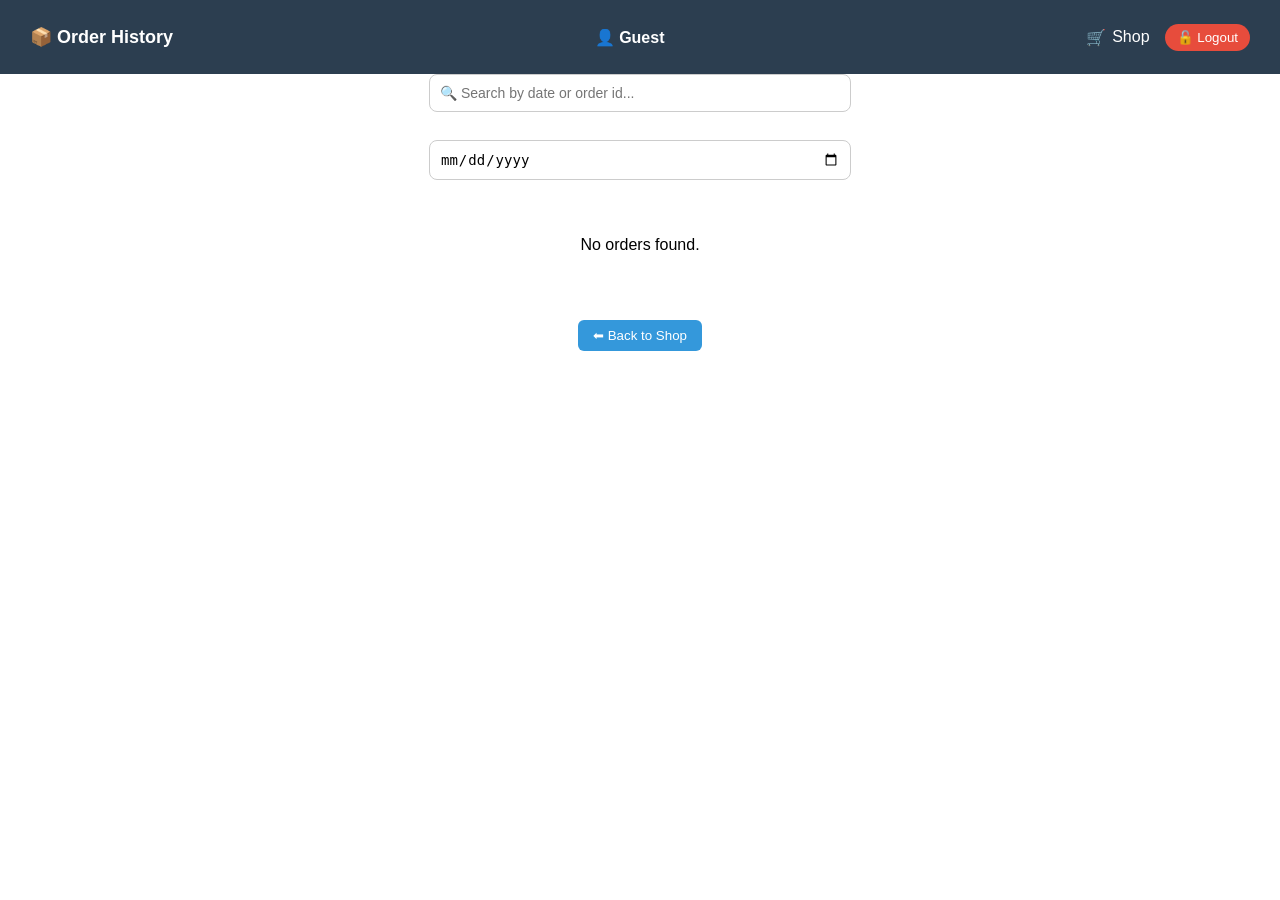
==== order.html @ 7a235441 "Initial commit - Full Stack Ordering System" ====
<!DOCTYPE html>
<html>
<head>
<title>Order History</title>
<link rel="stylesheet" href="css/order.css">
</head>
<body>

<nav class="history-navbar">
  <div class="history-left">
    <h2>📦 Order History</h2>
  </div>

  <div class="history-center">
    <span id="history-username">👤 Guest</span>
  </div>

  <div class="history-right">
    <div class="history-cart" onclick="window.location.href='index.html'">
      🛒 <span>Shop</span>
    </div>

    <button onclick="logout()">
      🔓 Logout
    </button>
  </div>
</nav>
<div id="searchinput" style="text-align:center;">
  <input type="text" id="searchInput"
    placeholder="🔍 Search by date or order id..."
    onkeyup="filterOrders()">

  <br><br>

  <input type="date" id="dateFilter"
    onchange="filterOrders()">
</div>

<div id="orders"></div>

<div style="text-align:center;">
  <button class="back-btn"
    onclick="window.location.href='index.html'">
    ⬅ Back to Shop
  </button>
</div>

<script src="js/order.js"></script>
</body>
</html>
---- css/order.css ----
body {
  font-family: Arial;
  padding: 0;
  margin: 0;
}

/* ================= NAVBAR ================= */

.history-navbar {
  display: flex;
  justify-content: space-between;
  align-items: center;
  background: #2c3e50;
  padding: 12px 30px;
  color: white;
  position: sticky;
  height: 50px;
  top: 0;
  z-index: 1000;
}

/* Username Section */
.history-center {
  font-weight: bold;
}
.history-username{
  font-size: 18px;
  }
.history-left h2 {
  font-size: 18px;
  margin: 0;
}

/* Right Section */
.history-right {
  display: flex;
  align-items: center;
  gap: 15px;
}

/* Shop / Cart Button */
.history-cart {
  display: flex;
  align-items: center;
  gap: 6px;
  cursor: pointer;
  transition: transform 0.2s ease;
}

.history-cart:hover {
  transform: scale(1.05);
}

/* Logout Button */
.history-right button {
  background: #e74c3c;
  border: none;
  padding: 6px 12px;
  border-radius: 20px;
  color: white;
  cursor: pointer;
  transition: 0.3s;
}

.history-right button:hover {
  background: #c0392b;
  transform: scale(1.05);
}

/* Responsive */
@media (max-width: 768px) {
  .history-navbar {
    flex-direction: column;
    text-align: center;
    font-size: 60px;
  }
  .searchinput{
    padding-bottom: 50%;
    width: 80px;
  }
  .history-right {
    margin-top: 10px;
  }
}

/* ================= ORDER HISTORY PAGE ================= */

/* Page Title */
.order-title {
  text-align: center;
  background: #2c3e50;
  color: white;
  padding: 20px;
  margin: 0;
}

/* Orders Grid */
#orders {
  display: grid;
  grid-template-columns: repeat(auto-fit, minmax(300px, 1fr));
  gap: 25px;
  padding: 30px;
}

/* Order Card */
.order-card {
  background: white;
  padding: 25px;
  border-radius: 15px;
  box-shadow: 0 8px 25px rgba(0,0,0,0.08);
  transition: transform 0.3s ease, box-shadow 0.3s ease;
}

.order-card:hover {
  transform: translateY(-6px);
  box-shadow: 0 12px 30px rgba(0,0,0,0.12);
}

/* Order Title */
.order-card h3 {
  margin-bottom: 8px;
  color: #2c3e50;
}

/* Order Total */
.order-card h4 {
  color: #27ae60;
  margin-top: 15px;
  font-size: 18px;
}

/* Order Items Table */
.table-container {
  overflow-x: auto;
  margin-top: 10px;
}

table {
  width: 100%;
  border-collapse: collapse;
  margin-top: 10px;
}

th {
  background: #2c3e50;
  color: white;
  padding: 10px;
  font-size: 13px;
}

td {
  padding: 10px;
  text-align: center;
  border-bottom: 1px solid #ddd;
  font-size: 13px;
}

/* Items JSON (fallback style) */
.order-card pre {
  background: #f4f4f4;
  padding: 10px;
  border-radius: 8px;
  font-size: 12px;
  overflow-x: auto;
}

/* Delete Button */
.order-card button {
  background: #e74c3c;
  padding: 6px 12px;
  font-size: 13px;
  margin-top: 10px;
  border: none;
  border-radius: 6px;
  color: white;
  cursor: pointer;
  transition: 0.2s;
}

.order-card button:hover {
  background: #c0392b;
}

/* ================= SEARCH & FILTER ================= */

#searchInput,
#dateFilter {
  width: 95%;
  max-width: 400px;
  padding: 10px;
  border-radius: 8px;
  border: 1px solid #ccc;
  margin-bottom: 10px;
  font-size: 14px;
}

/* Back Button */

.back-btn {
  margin: 20px;
  background: #3498db;
  padding: 8px 15px;
  border: none;
  border-radius: 6px;
  color: white;
  cursor: pointer;
  transition: 0.2s;
}

.back-btn:hover {
  background: #2980b9;
}
/* ================= TOAST ================= */

.toast {
  position: fixed;
  top: 20px;
  right: 20px;
  background: #2ecc71;
  color: white;
  padding: 12px 20px;
  border-radius: 8px;
  opacity: 0;
  transform: translateY(-20px);
  transition: all 0.3s ease;
  z-index: 9999;
}

.toast.error {
  background: #e74c3c;
}

.toast.show {
  opacity: 1;
  transform: translateY(0);
}


/* ================= CONFIRM MODAL ================= */

.confirm-overlay {
  position: fixed;
  inset: 0;
  background: rgba(0,0,0,0.4);
  display: flex;
  justify-content: center;
  align-items: center;
  z-index: 9998;
}

.confirm-box {
  background: white;
  padding: 20px;
  border-radius: 10px;
  width: 280px;
  text-align: center;
  animation: pop 0.2s ease;
}

.confirm-actions {
  margin-top: 15px;
  display: flex;
  justify-content: space-between;
}

.yes-btn {
  background: #e74c3c;
  color: white;
  border: none;
  padding: 6px 15px;
  border-radius: 5px;
  cursor: pointer;
}

.no-btn {
  background: #95a5a6;
  color: white;
  border: none;
  padding: 6px 15px;
  border-radius: 5px;
  cursor: pointer;
}

@keyframes pop {
  from { transform: scale(0.9); opacity: 0; }
  to { transform: scale(1); opacity: 1; }
}
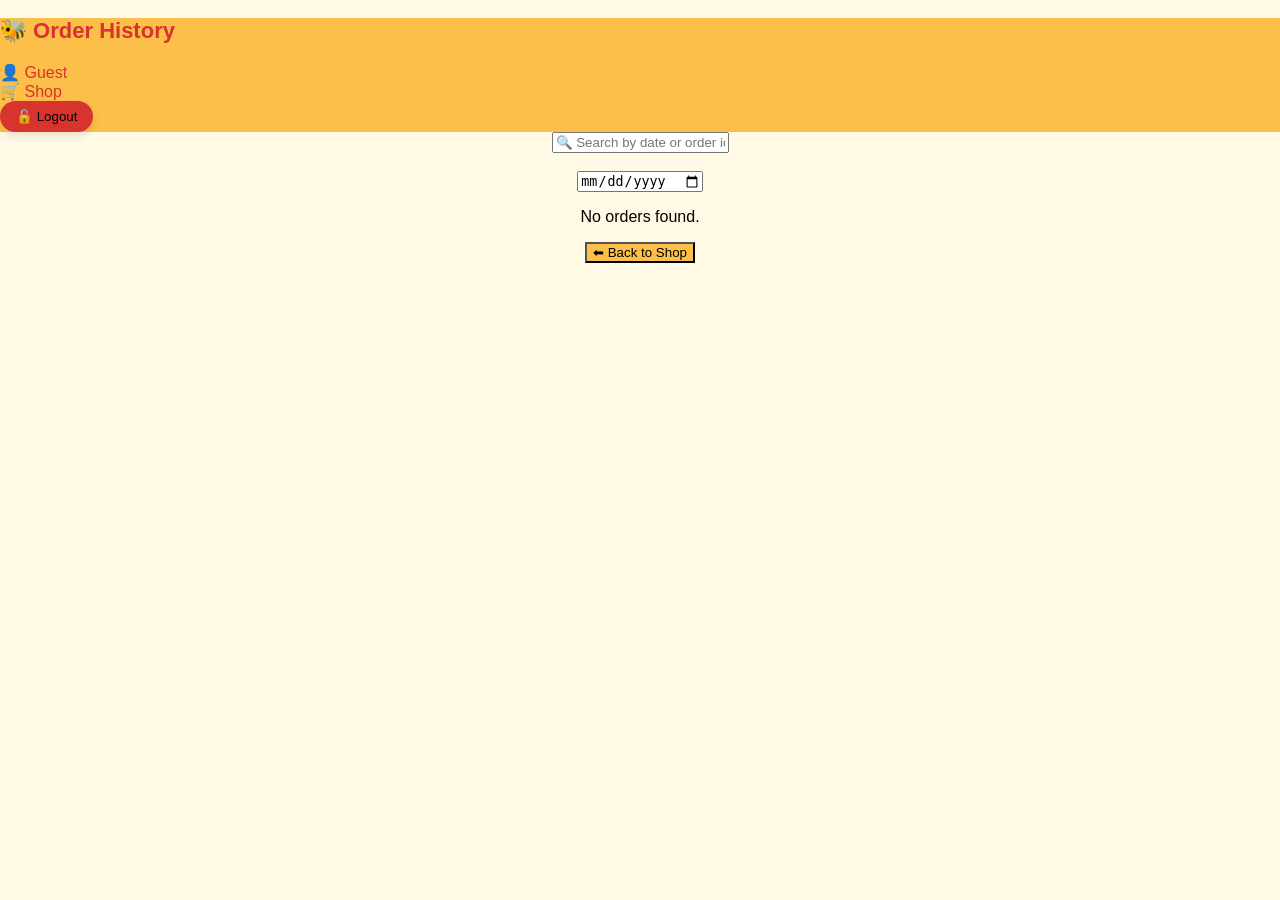
==== commit 3816b7e7: "asdasd" ====
--- a/order.html
+++ b/order.html
@@ -8,7 +8,7 @@
 
 <nav class="history-navbar">
   <div class="history-left">
-    <h2>📦 Order History</h2>
+    <h2>🐝 Order History</h2> <!-- Jollibee mascot theme -->
   </div>
 
   <div class="history-center">
@@ -29,9 +29,7 @@
   <input type="text" id="searchInput"
     placeholder="🔍 Search by date or order id..."
     onkeyup="filterOrders()">
-
   <br><br>
-
   <input type="date" id="dateFilter"
     onchange="filterOrders()">
 </div>
@@ -45,6 +43,7 @@
   </button>
 </div>
 
+
 <script src="js/order.js"></script>
 </body>
 </html>
--- a/css/order.css
+++ b/css/order.css
@@ -1,287 +1,56 @@
 body {
-  font-family: Arial;
+  font-family: 'Comic Sans MS', cursive, sans-serif; /* A more playful font */
   padding: 0;
   margin: 0;
+  background: #fff9e6; /* Light background color for a cheerful feel */
 }
 
-/* ================= NAVBAR ================= */
-
+/* Navbar Enhancements */
 .history-navbar {
-  display: flex;
-  justify-content: space-between;
-  align-items: center;
-  background: #2c3e50;
-  padding: 12px 30px;
-  color: white;
-  position: sticky;
-  height: 50px;
-  top: 0;
-  z-index: 1000;
+  background: #fcbf49; /* Jollibee's signature yellow */
+  color: #d8332d; /* Bright red for text */
 }
 
-/* Username Section */
-.history-center {
-  font-weight: bold;
-}
-.history-username{
-  font-size: 18px;
-  }
+/* Navbar Title */
 .history-left h2 {
-  font-size: 18px;
-  margin: 0;
+  font-size: 22px;
+  color: #d8332d; /* Jollibee's iconic red */
 }
 
-/* Right Section */
-.history-right {
-  display: flex;
-  align-items: center;
-  gap: 15px;
-}
-
-/* Shop / Cart Button */
-.history-cart {
-  display: flex;
-  align-items: center;
-  gap: 6px;
-  cursor: pointer;
-  transition: transform 0.2s ease;
-}
-
-.history-cart:hover {
-  transform: scale(1.05);
-}
-
-/* Logout Button */
+/* Button Styles */
 .history-right button {
-  background: #e74c3c;
+  background: #d8332d; /* Red for logout */
   border: none;
-  padding: 6px 12px;
+  padding: 8px 16px;
   border-radius: 20px;
-  color: white;
-  cursor: pointer;
-  transition: 0.3s;
-}
-
-.history-right button:hover {
-  background: #c0392b;
-  transform: scale(1.05);
-}
-
-/* Responsive */
-@media (max-width: 768px) {
-  .history-navbar {
-    flex-direction: column;
-    text-align: center;
-    font-size: 60px;
-  }
-  .searchinput{
-    padding-bottom: 50%;
-    width: 80px;
-  }
-  .history-right {
-    margin-top: 10px;
-  }
-}
-
-/* ================= ORDER HISTORY PAGE ================= */
-
-/* Page Title */
-.order-title {
-  text-align: center;
-  background: #2c3e50;
-  color: white;
-  padding: 20px;
-  margin: 0;
-}
-
-/* Orders Grid */
-#orders {
-  display: grid;
-  grid-template-columns: repeat(auto-fit, minmax(300px, 1fr));
-  gap: 25px;
-  padding: 30px;
+  box-shadow: 0 4px 8px rgba(0,0,0,0.1); /* Slight shadow for depth */
 }
 
 /* Order Card */
 .order-card {
-  background: white;
-  padding: 25px;
-  border-radius: 15px;
-  box-shadow: 0 8px 25px rgba(0,0,0,0.08);
-  transition: transform 0.3s ease, box-shadow 0.3s ease;
+  background: #ffffff; /* Keeping it white for contrast */
+  border-radius: 20px; /* Rounded edges for friendliness */
+  box-shadow: 0 4px 20px rgba(0,0,0,0.1);
+  transition: transform 0.2s ease, box-shadow 0.2s ease;
 }
 
-.order-card:hover {
-  transform: translateY(-6px);
-  box-shadow: 0 12px 30px rgba(0,0,0,0.12);
+/* Toast Notifications */
+.toast {
+  background: #85c1ae; /* Example for success feedback */
 }
 
-/* Order Title */
-.order-card h3 {
-  margin-bottom: 8px;
-  color: #2c3e50;
-}
-
-/* Order Total */
-.order-card h4 {
-  color: #27ae60;
-  margin-top: 15px;
-  font-size: 18px;
-}
-
-/* Order Items Table */
-.table-container {
-  overflow-x: auto;
-  margin-top: 10px;
-}
-
-table {
-  width: 100%;
-  border-collapse: collapse;
-  margin-top: 10px;
-}
-
-th {
-  background: #2c3e50;
-  color: white;
-  padding: 10px;
-  font-size: 13px;
-}
-
-td {
-  padding: 10px;
-  text-align: center;
-  border-bottom: 1px solid #ddd;
-  font-size: 13px;
-}
-
-/* Items JSON (fallback style) */
-.order-card pre {
-  background: #f4f4f4;
-  padding: 10px;
-  border-radius: 8px;
-  font-size: 12px;
-  overflow-x: auto;
-}
-
-/* Delete Button */
-.order-card button {
-  background: #e74c3c;
-  padding: 6px 12px;
-  font-size: 13px;
-  margin-top: 10px;
-  border: none;
-  border-radius: 6px;
-  color: white;
-  cursor: pointer;
-  transition: 0.2s;
-}
-
-.order-card button:hover {
-  background: #c0392b;
-}
-
-/* ================= SEARCH & FILTER ================= */
-
-#searchInput,
-#dateFilter {
-  width: 95%;
-  max-width: 400px;
-  padding: 10px;
-  border-radius: 8px;
-  border: 1px solid #ccc;
-  margin-bottom: 10px;
-  font-size: 14px;
+/* Confirmation Modal */
+.confirm-box {
+  background: #ffffff;
+  border-radius: 10px;
+  border: 2px solid #d8332d; /* Red border for attention */
 }
 
 /* Back Button */
-
 .back-btn {
-  margin: 20px;
-  background: #3498db;
-  padding: 8px 15px;
-  border: none;
-  border-radius: 6px;
-  color: white;
-  cursor: pointer;
-  transition: 0.2s;
+  background: #fcbf49; /* Yellow for consistency with the brand */
 }
 
 .back-btn:hover {
-  background: #2980b9;
+  background: #e7a51a; /* Slightly darker yellow on hover */
 }
-/* ================= TOAST ================= */
-
-.toast {
-  position: fixed;
-  top: 20px;
-  right: 20px;
-  background: #2ecc71;
-  color: white;
-  padding: 12px 20px;
-  border-radius: 8px;
-  opacity: 0;
-  transform: translateY(-20px);
-  transition: all 0.3s ease;
-  z-index: 9999;
-}
-
-.toast.error {
-  background: #e74c3c;
-}
-
-.toast.show {
-  opacity: 1;
-  transform: translateY(0);
-}
-
-
-/* ================= CONFIRM MODAL ================= */
-
-.confirm-overlay {
-  position: fixed;
-  inset: 0;
-  background: rgba(0,0,0,0.4);
-  display: flex;
-  justify-content: center;
-  align-items: center;
-  z-index: 9998;
-}
-
-.confirm-box {
-  background: white;
-  padding: 20px;
-  border-radius: 10px;
-  width: 280px;
-  text-align: center;
-  animation: pop 0.2s ease;
-}
-
-.confirm-actions {
-  margin-top: 15px;
-  display: flex;
-  justify-content: space-between;
-}
-
-.yes-btn {
-  background: #e74c3c;
-  color: white;
-  border: none;
-  padding: 6px 15px;
-  border-radius: 5px;
-  cursor: pointer;
-}
-
-.no-btn {
-  background: #95a5a6;
-  color: white;
-  border: none;
-  padding: 6px 15px;
-  border-radius: 5px;
-  cursor: pointer;
-}
-
-@keyframes pop {
-  from { transform: scale(0.9); opacity: 0; }
-  to { transform: scale(1); opacity: 1; }
-}
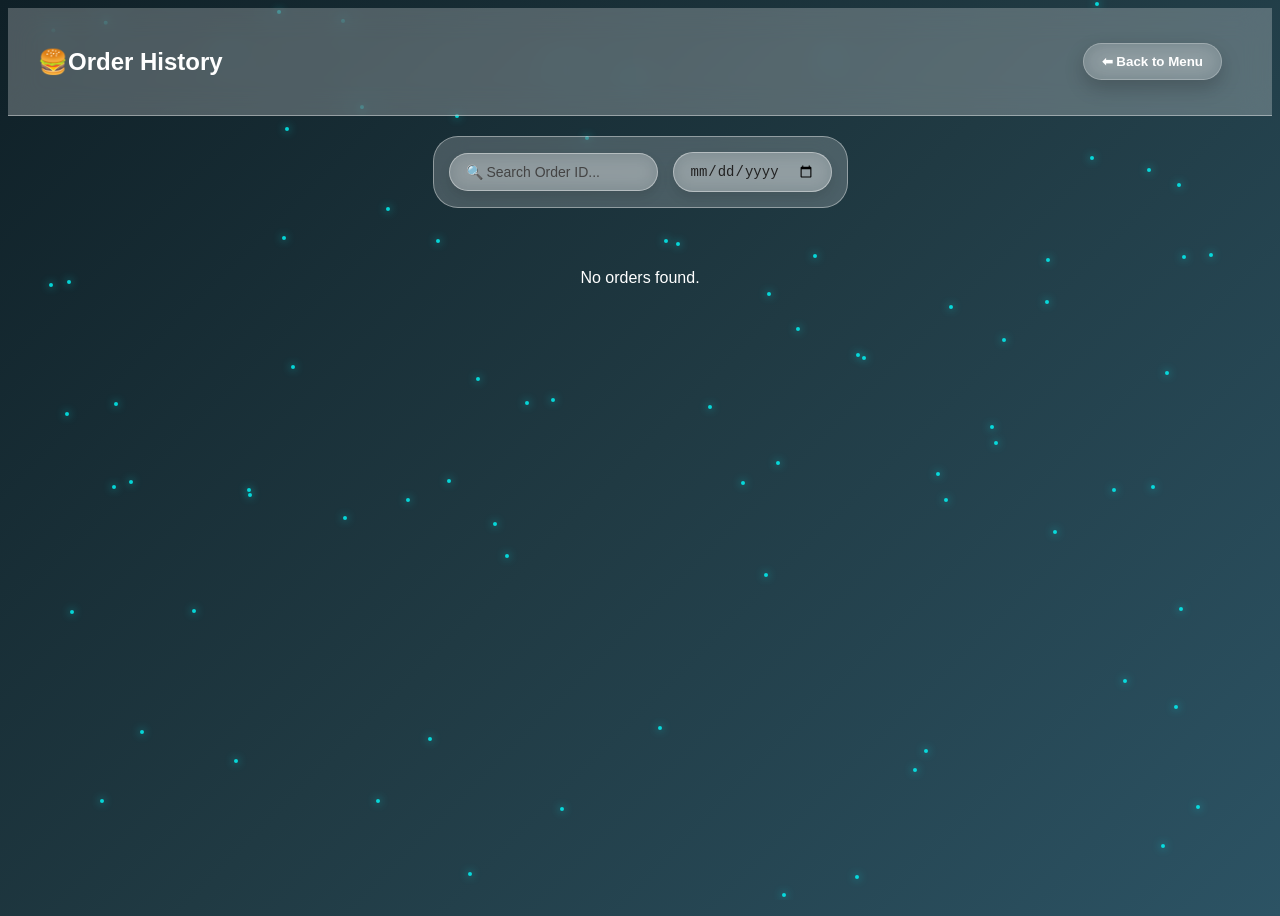
==== commit eb85e999: "git commit -m "Updated styles for a more modern and sleek look, including changes to the navbar, ord" ====
--- a/order.html
+++ b/order.html
@@ -1,49 +1,57 @@
 <!DOCTYPE html>
 <html>
 <head>
+
+<meta name="viewport" content="width=device-width, initial-scale=1.0">
+
 <title>Order History</title>
+
 <link rel="stylesheet" href="css/order.css">
+
 </head>
+
 <body>
+<div class="particles"></div>
+<!-- ================= NAVBAR ================= -->
 
 <nav class="history-navbar">
+
   <div class="history-left">
-    <h2>🐝 Order History</h2> <!-- Jollibee mascot theme -->
-  </div>
-
-  <div class="history-center">
-    <span id="history-username">👤 Guest</span>
+    <h2> 🍔Order History</h2>
   </div>
 
   <div class="history-right">
-    <div class="history-cart" onclick="window.location.href='index.html'">
-      🛒 <span>Shop</span>
-    </div>
-
-    <button onclick="logout()">
-      🔓 Logout
+    <button onclick="window.location.href='index.html'" class="back-btn">
+      ⬅ Back to Menu
     </button>
   </div>
+
 </nav>
-<div id="searchinput" style="text-align:center;">
-  <input type="text" id="searchInput"
-    placeholder="🔍 Search by date or order id..."
-    onkeyup="filterOrders()">
-  <br><br>
-  <input type="date" id="dateFilter"
-    onchange="filterOrders()">
+
+<!-- ================= FILTER SECTION ================= -->
+
+<div class="filters">
+
+  <input
+    type="text"
+    id="searchInput"
+    placeholder="🔍 Search Order ID..."
+    onkeyup="filterOrders()"
+  >
+
+  <input
+    type="date"
+    id="dateFilter"
+    onchange="filterOrders()"
+  >
+
 </div>
+
+<!-- ================= ORDERS ================= -->
 
 <div id="orders"></div>
 
-<div style="text-align:center;">
-  <button class="back-btn"
-    onclick="window.location.href='index.html'">
-    ⬅ Back to Shop
-  </button>
-</div>
+<script src="js/order.js"></script>
 
-
-<script src="js/order.js"></script>
 </body>
 </html>
--- a/css/order.css
+++ b/css/order.css
@@ -1,56 +1,440 @@
-body {
-  font-family: 'Comic Sans MS', cursive, sans-serif; /* A more playful font */
-  padding: 0;
-  margin: 0;
-  background: #fff9e6; /* Light background color for a cheerful feel */
-}
-
-/* Navbar Enhancements */
-.history-navbar {
-  background: #fcbf49; /* Jollibee's signature yellow */
-  color: #d8332d; /* Bright red for text */
-}
-
-/* Navbar Title */
-.history-left h2 {
-  font-size: 22px;
-  color: #d8332d; /* Jollibee's iconic red */
-}
-
-/* Button Styles */
-.history-right button {
-  background: #d8332d; /* Red for logout */
-  border: none;
-  padding: 8px 16px;
-  border-radius: 20px;
-  box-shadow: 0 4px 8px rgba(0,0,0,0.1); /* Slight shadow for depth */
-}
-
-/* Order Card */
-.order-card {
-  background: #ffffff; /* Keeping it white for contrast */
-  border-radius: 20px; /* Rounded edges for friendliness */
-  box-shadow: 0 4px 20px rgba(0,0,0,0.1);
-  transition: transform 0.2s ease, box-shadow 0.2s ease;
-}
-
-/* Toast Notifications */
-.toast {
-  background: #85c1ae; /* Example for success feedback */
-}
-
-/* Confirmation Modal */
-.confirm-box {
-  background: #ffffff;
-  border-radius: 10px;
-  border: 2px solid #d8332d; /* Red border for attention */
-}
-
-/* Back Button */
-.back-btn {
-  background: #fcbf49; /* Yellow for consistency with the brand */
-}
-
-.back-btn:hover {
-  background: #e7a51a; /* Slightly darker yellow on hover */
-}
+/* ================= GLOBAL ================= */
+
+body{
+    font-family: "Poppins", sans-serif;
+    background: linear-gradient(135deg,#0f2027,#203a43,#2c5364);
+    min-height:100vh;
+    color:white;
+}
+
+/* ================= NAVBAR ================= */
+
+.history-navbar{
+
+  display:flex;
+  justify-content:space-between;
+  align-items:center;
+
+  padding:15px 30px;
+
+  background: rgba(255,255,255,0.25);
+  backdrop-filter: blur(15px);
+
+  border-bottom:1px solid rgba(255,255,255,0.4);
+}
+
+.history-left h2{
+
+  margin:0;
+  color:#ffffff;
+  font-size:24px;
+}
+
+/* ================= NAV BUTTON ================= */
+
+.history-right button{
+
+  background:#d8332d;
+  color:white;
+
+  border:none;
+
+  padding:8px 18px;
+
+  border-radius:20px;
+
+  cursor:pointer;
+
+  transition:0.3s;
+
+  box-shadow:0 5px 10px rgba(0,0,0,0.15);
+}
+
+.history-right button:hover{
+
+  transform:scale(1.05);
+  background:#b82823;
+}
+
+/* ================= FILTER SECTION ================= */
+
+.filters{
+
+  display:flex;
+  justify-content:center;
+  align-items:center;
+  gap:15px;
+  flex-wrap:wrap;
+
+  margin:20px auto;
+  padding:15px;
+
+  background: rgba(255,255,255,0.2);
+  backdrop-filter: blur(15px);
+
+  border-radius:25px;
+  border:1px solid rgba(255,255,255,0.4);
+
+  width:fit-content;
+}
+
+/* ================= SEARCH + DATE INPUT (UPGRADED) ================= */
+
+.filters input{
+
+  padding:10px 16px;
+
+  border-radius:20px;
+
+  border:1px solid rgba(255,255,255,0.4);
+
+  outline:none;
+
+  background: rgba(255,255,255,0.25);
+
+  backdrop-filter: blur(10px);
+
+  color:#222;
+
+  font-size:14px;
+
+  transition:all 0.3s ease;
+
+  box-shadow:0 6px 12px rgba(0,0,0,0.1);
+
+  position:relative;
+}
+
+/* Placeholder */
+
+.filters input::placeholder{
+  color:#444;
+}
+
+/* ================= INPUT HOVER EFFECT ================= */
+
+.filters input:hover{
+
+  background: rgba(255,255,255,0.4);
+
+  border:1px solid #00c6ff;
+
+  box-shadow:
+    0 0 10px rgba(0,198,255,0.5),
+    0 0 20px rgba(0,198,255,0.3);
+
+  transform:translateY(-2px);
+}
+
+/* ================= INPUT FOCUS EFFECT ================= */
+
+.filters input:focus{
+
+  background: rgba(255,255,255,0.5);
+
+  border:1px solid #ff00ff;
+
+  box-shadow:
+    0 0 12px rgba(255,0,255,0.6),
+    0 0 25px rgba(255,0,255,0.4);
+
+  transform:scale(1.05);
+}
+
+/* Date Picker */
+
+.filters input[type="date"]{
+  cursor:pointer;
+}
+
+/* ================= ORDERS GRID ================= */
+
+#orders{
+
+  display:grid;
+
+  grid-template-columns:repeat(auto-fit,minmax(300px,1fr));
+
+  gap:20px;
+
+  padding:25px;
+}
+
+/* ================= ORDER CARD ================= */
+
+.order-card{
+
+  backdrop-filter: blur(18px);
+
+  background: rgba(255,255,255,0.35);
+
+  border:1px solid rgba(255,255,255,0.4);
+
+  border-radius:18px;
+
+  padding:18px;
+
+  box-shadow:0 10px 20px rgba(0,0,0,0.15);
+
+  transition:0.25s;
+}
+
+.order-card:hover{
+
+  transform:translateY(-6px);
+
+  box-shadow:0 15px 25px rgba(0,0,0,0.2);
+}
+
+/* ================= TABLE ================= */
+
+table{
+
+  border-collapse:collapse;
+  margin-top:10px;
+  background:white;
+}
+
+table th{
+
+  background:#747474;
+  color:#ffffff;
+}
+
+table td, table th{
+
+  border:1px solid #ddd;
+  padding:6px;
+  text-align:center;
+}
+
+/* ================= TOTAL ================= */
+
+.order-card h4{
+
+  color:#ffffff;
+}
+
+/* ================= DELETE BUTTON ================= */
+
+.order-card button{
+
+  margin-top:12px;
+
+  background:#d8332d;
+
+  color:white;
+
+  border:none;
+
+  padding:7px 14px;
+
+  border-radius:8px;
+
+  cursor:pointer;
+
+  transition:0.25s;
+}
+
+/* ================= TOAST ================= */
+
+.toast{
+
+  position:fixed;
+
+  top:20px;
+  right:20px;
+
+  background:rgba(0,0,0,0.8);
+
+  color:white;
+
+  padding:12px 18px;
+
+  border-radius:10px;
+
+  backdrop-filter: blur(10px);
+
+  opacity:0;
+
+  transform:translateY(-20px);
+
+  transition:0.3s;
+
+  z-index:9999;
+}
+
+.toast.show{
+
+  opacity:1;
+  transform:translateY(0);
+}
+
+/* ================= BACK BUTTON ================= */
+
+.back-btn{
+
+  background:#fcbf49;
+
+  color:#d8332d;
+
+  border:none;
+
+  padding:10px 20px;
+
+  border-radius:20px;
+
+  cursor:pointer;
+
+  margin:20px;
+
+  transition:0.3s;
+}
+
+.back-btn:hover{
+
+  background:#e7a51a;
+  transform:scale(1.05);
+}
+
+/* ================= GLASS BUTTON STYLE (IMPROVED) ================= */
+
+button,
+.nav-center button,
+.history-right button,
+.order-card button,
+.back-btn,
+.categories button {
+
+  position: relative;
+
+  background: rgba(255,255,255,0.12) !important;
+
+  border: 1px solid rgba(255,255,255,0.25) !important;
+
+  backdrop-filter: blur(12px);
+
+  color: white !important;
+
+  padding: 10px 18px;
+
+  border-radius: 30px;
+
+  cursor: pointer;
+
+  font-weight: 600;
+
+  transition: all 0.3s ease;
+
+  overflow: hidden;
+
+  box-shadow: 0 8px 20px rgba(0,0,0,0.2);
+}
+
+/* ================= GLASS RAINBOW LIGHT EFFECT ================= */
+
+button::before {
+
+  content: "";
+
+  position: absolute;
+
+  top: 0;
+
+  left: -100%;
+
+  width: 100%;
+  height: 100%;
+
+  background: linear-gradient(
+    120deg,
+    transparent,
+    rgba(255,255,255,0.5),
+    transparent
+  );
+
+  transition: all 0.6s ease;
+}
+
+/* ================= BUTTON HOVER EFFECT ================= */
+
+button:hover,
+.nav-center button:hover,
+.history-right button:hover,
+.order-card button:hover,
+.back-btn:hover,
+.categories button:hover {
+
+  background: rgba(255,255,255,0.35) !important;
+
+  transform: translateY(-4px) scale(1.06);
+
+  border: 1px solid rgba(255,255,255,0.8) !important;
+
+  box-shadow:
+    0 0 15px rgba(0, 200, 255, 0.7),
+    0 0 30px rgba(255, 0, 255, 0.5);
+}
+
+/* Animate light sweep */
+
+button:hover::before {
+
+  left: 100%;
+}
+
+/* ================= FLOATING PARTICLE BACKGROUND ================= */
+
+/* ================= FLOATING + MOUSE REACTIVE PARTICLES ================= */
+
+.particles{
+
+  position:fixed;
+  top:0;
+  left:0;
+
+  width:100%;
+  height:100%;
+
+  pointer-events:none;
+  z-index:-1;
+
+  overflow:hidden;
+}
+
+/* Particle */
+
+.particles span{
+
+  position:absolute;
+
+  width:4px;
+  height:4px;
+
+  background:rgba(0,255,255,0.8);
+
+  border-radius:50%;
+
+  box-shadow:0 0 8px rgba(0,255,255,0.8);
+
+  animation: floatUp 20s linear infinite;
+}
+
+/* Floating animation */
+
+@keyframes floatUp{
+
+  0%{
+    transform: translateY(100vh) translateX(0);
+    opacity:0;
+  }
+
+  20%{
+    opacity:1;
+  }
+
+  100%{
+    transform: translateY(-20vh) translateX(40px);
+    opacity:0;
+  }
+}
